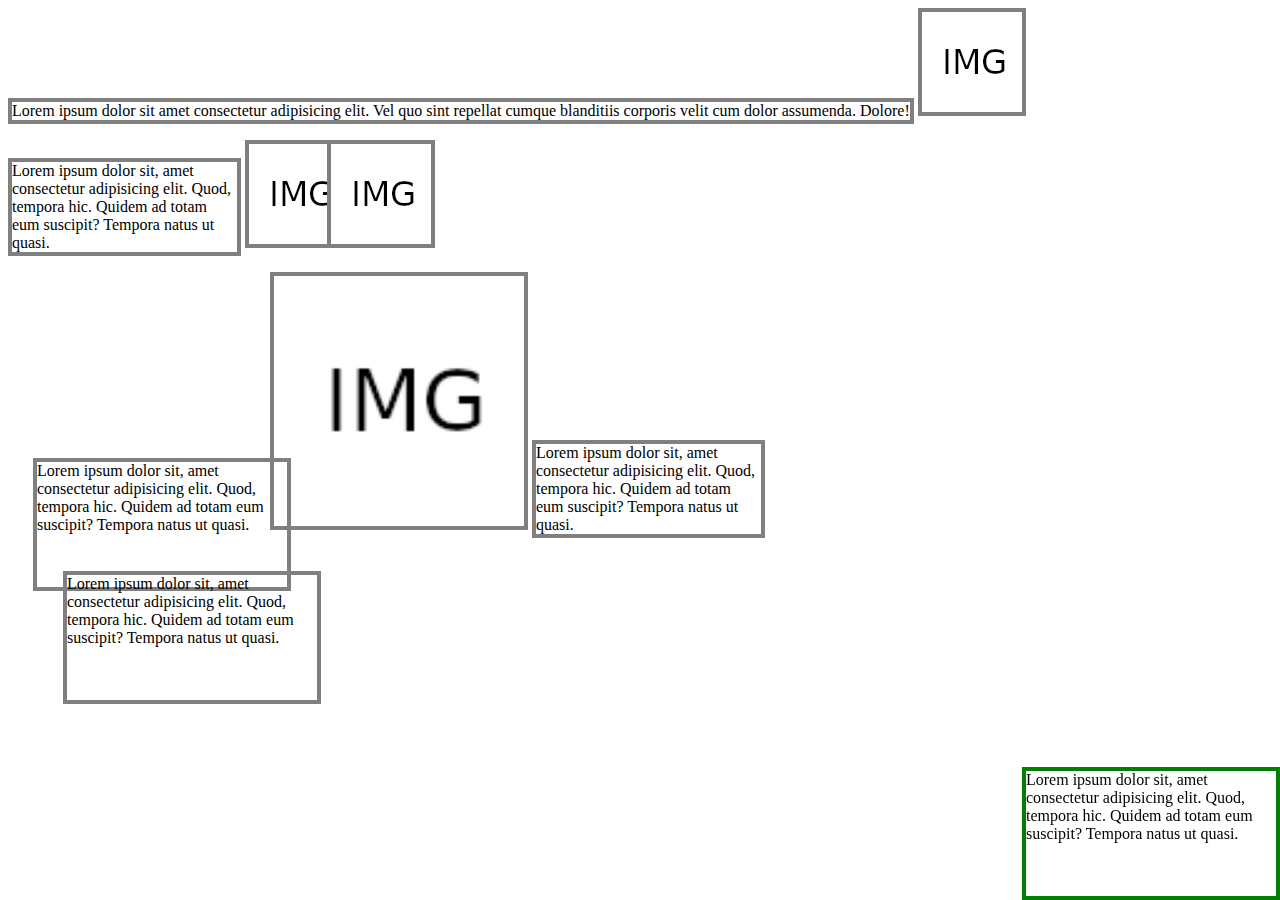
==== displayrelative/WebContent/index.html @ c4b3dbf8 "commit 1" ====
<!DOCTYPE html>
<html lang="en">
<head>
    <link rel="stylesheet" href="style.css">
    <meta charset="UTF-8">
    <meta http-equiv="X-UA-Compatible" content="IE=edge">
    <meta name="viewport" content="width=device-width, initial-scale=1.0">
    <title>Document</title>
</head>
<body>
    
    <section>
        <p >
            Lorem ipsum dolor sit amet consectetur adipisicing elit. Vel quo sint repellat cumque blanditiis corporis velit cum dolor assumenda. Dolore!
        </p>
        <img src="../img/img.png" alt="imagen">
    </section>
    <section>
        <p class="dos">
            Lorem ipsum dolor sit, amet consectetur adipisicing elit. Quod, tempora hic. Quidem ad totam eum suscipit? Tempora natus ut quasi.
        </p>
        <img  src="../img/img.png" alt="imagen">
        <img id="dos" src="../img/img.png" alt="imagen">
    </section>
    <section>
        <p id="tres">
            Lorem ipsum dolor sit, amet consectetur adipisicing elit. Quod, tempora hic. Quidem ad totam eum suscipit? Tempora natus ut quasi.
        </p>
        <img id="tres" src="../img/img.png" alt="imagen">
        <p class="dos">
            Lorem ipsum dolor sit, amet consectetur adipisicing elit. Quod, tempora hic. Quidem ad totam eum suscipit? Tempora natus ut quasi.
        </p>
    </section>
    <section>
        <p id="cuatro">
            Lorem ipsum dolor sit, amet consectetur adipisicing elit. Quod, tempora hic. Quidem ad totam eum suscipit? Tempora natus ut quasi.
        </p>
        <p id="cinco">
            Lorem ipsum dolor sit, amet consectetur adipisicing elit. Quod, tempora hic. Quidem ad totam eum suscipit? Tempora natus ut quasi.
        </p>
    </section>
   </body>
</html>
---- displayrelative/WebContent/style.css ----
@charset "UTF-8";
p{
    border: grey 4px solid;
    box-sizing: content-box;
    display: inline-block;
}
img{
    border: grey 4px solid;
    box-sizing: content-box;
    display: inline-block;
}

p.dos{   
    width: 225px;
    height: auto;
}
img#dos{ 
    position: relative;
    right: 30px;
}
p#tres{  
    width: 250px;
    position: relative;
    left: 25px;
    height: 125px;
}
img#tres{
    width: 250px;
    height: 250px;
    
}
p#cuatro{
    width: 250px;
    position: relative;
    left: 55px;
    bottom: 52px;
    height: 125px;
}
p#cinco{
    border: green 4px solid;
    box-sizing: content-box;
    width: 250px;
    position: fixed;
    right: 0;
    bottom: 0;
    height: 125px;
    margin: 0%;
    padding: 0%;
    
}
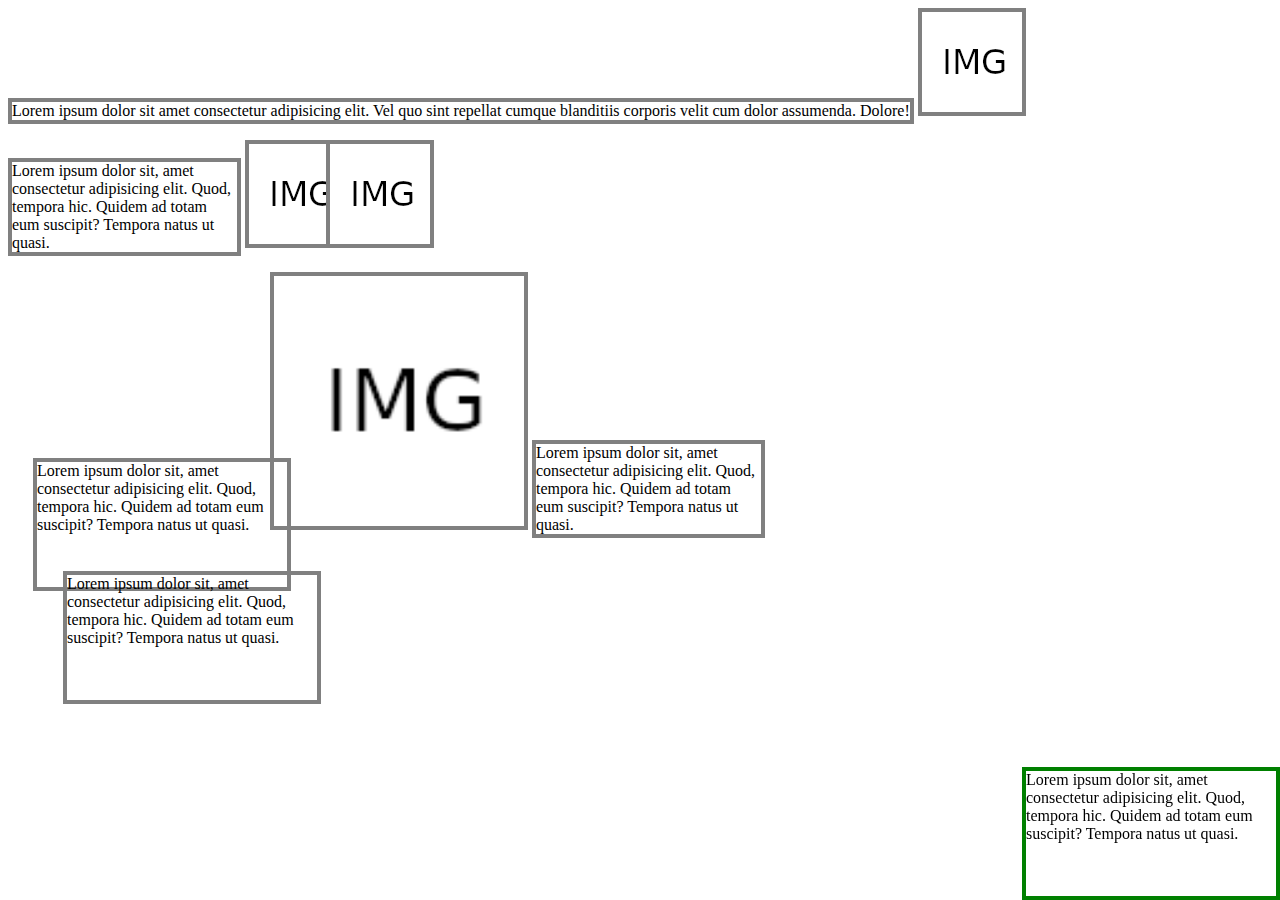
==== commit 911a4070: "Update index.html" ====
--- a/displayrelative/WebContent/index.html
+++ b/displayrelative/WebContent/index.html
@@ -5,7 +5,7 @@
     <meta charset="UTF-8">
     <meta http-equiv="X-UA-Compatible" content="IE=edge">
     <meta name="viewport" content="width=device-width, initial-scale=1.0">
-    <title>Document</title>
+    <title>Displayrelative</title>
 </head>
 <body>
     
@@ -40,4 +40,4 @@
         </p>
     </section>
    </body>
-</html>+</html>
--- a/displayrelative/WebContent/style.css
+++ b/displayrelative/WebContent/style.css
@@ -16,7 +16,7 @@
 }
 img#dos{ 
     position: relative;
-    right: 30px;
+    right: 31px;
 }
 p#tres{  
     width: 250px;
